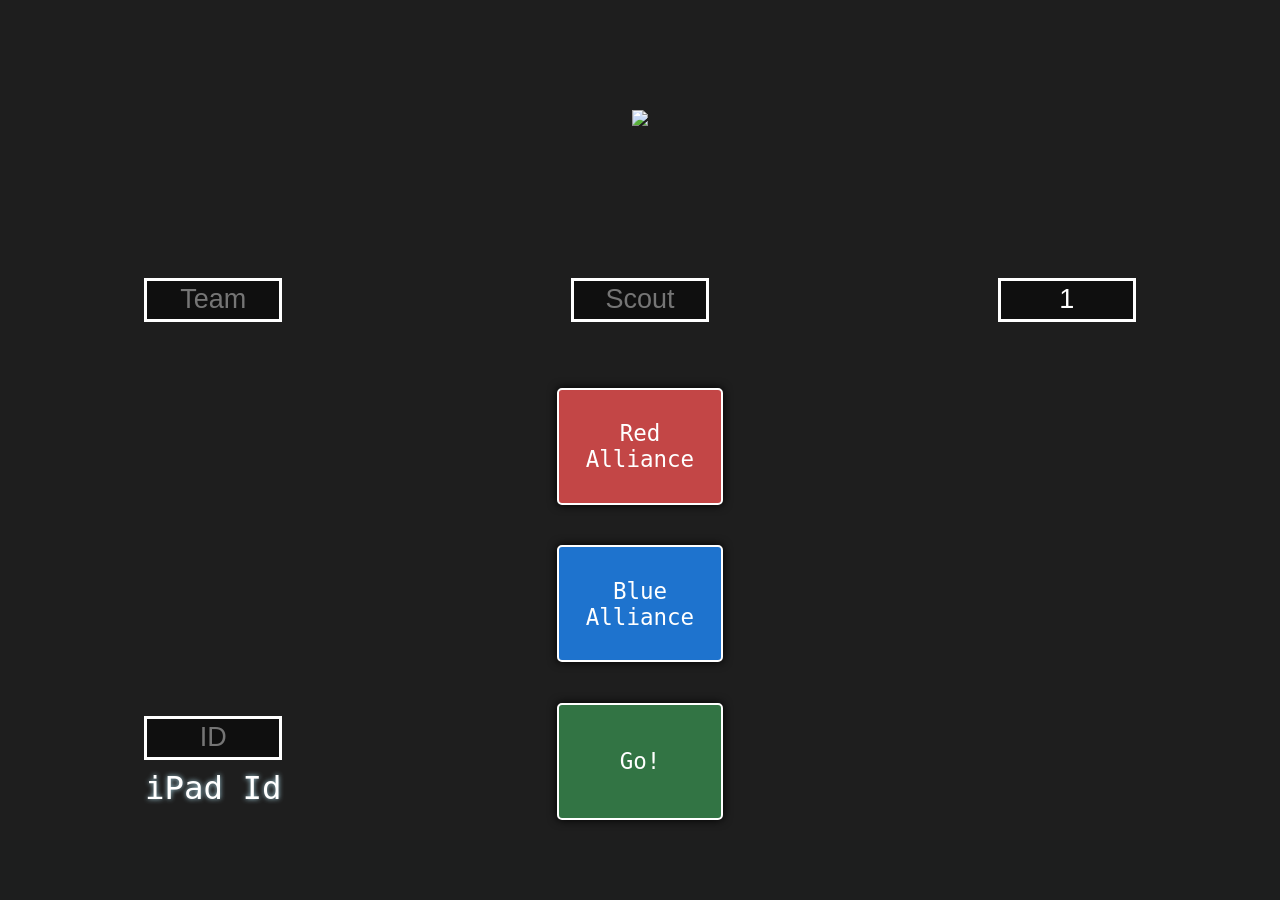
==== index.html @ 2773e943 "Put 2025 code on and finished auton page" ====
<!DOCTYPE html>
<html>

<head>
    <meta charset="utf-8">
    <title>index</title>
    <script src="app.js"></script>
    <link rel="stylesheet" type="text/css" href="styleSheet.css">
    <link rel="stylesheet" type="text/css" href="index.css">

    <script>
        let inRegenDisplay = false;
        let zoom = false;

        function regenMatch(matchNumber) {
            if (!inRegenDisplay) {
                let row2 = document.getElementById('row2');
                let row3 = document.getElementById('row3');
                let row4 = document.getElementById('row4');
                let table = document.getElementById('indexTable');
                let team = document.getElementById('teamNum');
                let match = document.getElementById('matchNum');
                let scout = document.getElementById('scout');
                let red = document.getElementById('Red Alliance');
                let blue = document.getElementById('Blue Alliance');
                scout.style.boxShadow = '0px 0px 100vh 20vw white';
                scout.style.backgroundColor = 'white';
                scout.setAttribute("placeholder", "");
                team.style.transform = 'translate(33.3vw, 0)';
                team.style.opacity = '0';
                match.style.transform = 'translate(-33.3vw, 0)';
                match.style.opacity = '0';
                match.style.transform = 'translate(-33.3vw, 0)';
                red.style.transform = 'translate(0, -16.25vh)';
                red.style.opacity = '0';
                blue.style.transform = 'translate(0, -35vh)';
                blue.style.opacity = '0';

                setTimeout(() => {
                    scout.style.boxShadow = '0px 0px 100vh 20vw black';
                    scout.style.backgroundColor = 'black';
                    scout.style.color = 'black';
                    scout.style.borderColor = 'black';
                    scout.style.opacity = '0';
                    document.getElementById('goButton').style.backgroundColor = "red";
                    document.getElementById('goButton').style.color = "red";
                }, 750);

                setTimeout(() => {
                    row2.innerHTML = '<tr><td rowspan=\'3\' colspan=\'3\'  class=\'qrIndexHolder\'><div class=\'qrArea\' id=\'qrArea\' style=\'opacity: 0; transform: scale(0.9)\' onclick=\'qrBig()\'></div></td></tr>';
                    row3.innerHTML = '';
                    row4.innerHTML = '';
                    document.getElementById('goButton').innerHTML = "Close";
                    document.getElementById('goButton').style.color = "white";
                    document.getElementById('goButton').style.color = "white";
                    document.getElementById('goButton').setAttribute("onclick", "closeQr();");
                    initQRCode();
                    regenOldQRIndex(matchNumber);
                    inRegenDisplay = true;
                }, 1750);
            } else {
                regenOldQRIndex(matchNumber);
            }
        }

        function regenOldQRIndex(match) {
            var oldCompList = localStorage.getItem("comp" + match);
            var oldED = localStorage.getItem("ED" + match);
            OldCompressedList = JSON.parse(oldCompList);
            OldExtraDataList = JSON.parse(oldED);
            console.log('local storage: ', localStorage);
            console.log('oldCompList: ', oldCompList);
            let height = document.body.clientHeight;
            let width = document.body.clientWidth;
            let qrSize = 300;

            if (height <= width) {
                qrSize = height / 2;
            }

            if (width < height) {
                qrSize = width / 2;
            }

            if (OldExtraDataList == null) {
                alert("No match with this number!");
                return;
            }

            qrcode.clear();

            var sums = Array(16).fill(0);

            for (const item of OldCompressedList) {
                sums[item - 1]++;
            }

            qrcode.makeCode(OldExtraDataList[0] + "\t" + OldExtraDataList[1] + "\t" + OldExtraDataList[2] + "\t" + OldExtraDataList[3] + "\t" + OldExtraDataList[4] + "\t" + sums.join(",") + "\r");
            document.getElementById('qrArea').style.width = qrSize + "px";
        }

        function initQRCode() {
            let height = document.body.clientHeight;
            let width = document.body.clientWidth;
            let qrSize = 300;

            if (height <= width) {
                qrSize = height / 2;
            }

            if (width < height) {
                qrSize = width / 2;
            }

            qrcode = new QRCode(document.getElementById("qrArea"), {
                text: "",

                width: qrSize,

                height: qrSize,

                colorDark: "black",

                colorLight: "white",

                correctLevel: QRCode.CorrectLevel.M,
            });

            document.getElementById('qrArea').style.opacity = "1";
            document.getElementById('qrArea').style.transform = "scale(1)";
        }

        function closeQr() {
            let QR = document.getElementById('qrArea');
            QR.style.opacity = "0";
            QR.style.transform = "scale(1.1)";
            document.getElementById('goButton').style.boxShadow = `0px 0px 1000vh 100vw black`;
            document.getElementById('goButton').style.color = `black`;
            document.getElementById('goButton').style.backgroundColor = `black`;
            document.getElementById('goButton').style.border = `2px solid black`;
            setTimeout(() => {
                window.location.href = './index.html';
            }, 1100);
        }

        function qrBig() {
            zoom = !zoom;
            if (zoom) {
                document.getElementById('qrArea').style.transform = "scale(1.75) translate(0vh, -2vh)";
                document.getElementById('topCentre').style.transition = "";
                document.getElementById('topCentre').style.transform = "translate(0vh, -25vh)";
                document.getElementById('bottomLeft').style.transform = "translate(-20vh, 20vh)";
                document.getElementById('bottomCentre').style.transform = "translate(0vh, 20vh)";
                document.getElementById('bottomRight').style.transform = "translate(20vh, 20vh)";
                document.getElementById('body').style.backdropFilter = "brightness(50%)";
            }
            if (!zoom) {
                document.getElementById('qrArea').style.transform = "scale(1)";
                document.getElementById('topCentre').style.transform = "";
                document.getElementById('bottomLeft').style.transform = "";
                document.getElementById('bottomCentre').style.transform = "";
                document.getElementById('bottomRight').style.transform = "";
                document.getElementById('body').style.backdropFilter = "";
            }
        }
    </script>

</head>

<body onload="pullIPadID();setTeampull(matchNum.value);loadTransition(5, 0);alliancePick('No Alliance')" id="body"
    style="overflow: scroll;">
    <table class="table" id="indexTable">

        <tr id="row1">
            <th class="headerIndex" colspan="3" id="topCentre">
                <img src="./reefscapeheader.png" class="headerImg">
            </th>
        </tr>

        <tr class="inputRow" id="row2">
            <td class="oneThird">
                <input class="inputBox" type="number" name="matchBox" placeholder="Team" id="teamNum" maxlength="4"
                    oninput="this.value=this.value.replace(/[^0-9]/g,'')" />
            </td>
            <td class="oneThird">
                <input class="inputBox" type="text" name="matchBox" placeholder="Scout" maxlength="3" id="scout"
                    oninput="this.value = this.value.replace(/[^a-zA-Z]/g, '').toUpperCase();" />
            </td>
            <td class="oneThird">
                <input class="inputBox" type="number" name="matchBox" placeholder="Match" id="matchNum"
                    oninput="if(this.value.length > 3) { this.value = this.value.slice(0,3); }"
                    onchange="setTeam(this.value, iPadIDarea.value)" />
            </td>
        </tr>

        <tr class="buttonRow" id="row3">
            <td rowspan="2"></td>
            <td>
                <button class="redButton" id="Red Alliance" onclick="alliancePick(this.id)">Red
                    Alliance</button>
            </td>
            <td rowspan="2"></td>
        </tr>

        <tr class="buttonRow" id="row4">
            <td>
                <button class="blueButton" id="Blue Alliance" onclick="alliancePick(this.id)">Blue
                    Alliance</button>
            </td>
        </tr>

        <tr class="buttonRow" id="row5" style="position: relative;">
            <td class='indexBottom' id="bottomLeft" style="z-index: -1">
                <input id="iPadIDarea" type="number" class="inputBox" placeholder="ID"
                    onchange="setTeam(matchNum.value, this.value)" maxlength="1"
                    style="position: relative; z-index: 1;" />
                <div class="labelText" id="fadeOnTrans1" style="position: relative; z-index: 1;">iPad Id</div>
            </td>
            <td class='indexBottom' id="bottomCentre" style="z-index: 1">
                <button class="goButton" ondblclick="skipToQr(iPadIDarea.value, matchNum.value, scout.value)"
                    onclick="GO(iPadIDarea.value, matchNum.value, scout.value, this.id);" id="goButton"
                    style="position: relative; z-index: 2;">Go!</button>
            </td>
            <td class='indexBottom' id="bottomRight" style="z-index: -1">
                <!--                 <input id="regenMatch" type="text" class="inputBox" onchange="regenMatch(this.value)" maxlength="3"
                    style="position: relative; z-index: 0;" />
                <div class="labelText" id="fadeOnTrans2" style="position: relative; z-index: 1;">Regenerate Qr</div> -->
            </td>
        </tr>

    </table>
</body>

</html>
---- styleSheet.css ----
/* Global Styles */
table {
    height: 100vh;
    width: 100vw;
    margin: 0;
    padding: 0;
    border-spacing: 0;
    text-align: center;
    font-family: Monospace; 
  }
  body {
    margin: 0;
    background-color: #1d1e1e;
    overflow: hidden;
    background-position: center;
    background-repeat: no-repeat;
    background-size: cover; 
  }
  button {
    height: 11vh;
    width: 13vw;
    border: 3px solid black;
    border-radius: 5px;
    color: black;
    font-size: 100%;
    font-family: inherit;
    box-shadow: 0px 0px 10px black;
    font-size: 2.5vh;
    text-overflow: clip;
  }
  textarea {
    resize: none;
    background-color: rgba(0, 0, 0, 0.2);
    -webkit-backdrop-filter: blur(5px);
    backdrop-filter: blur(5px);
    border: 3px solid white;
    color: white;
    text-align: left;
    font-size: 1.5vh;
  }
  tr {
  
  }
  /* Size Styleing */
  .top {
    height: 10vh;
  }
  .footer {
    height: 20vh;
  }
  .topSideBox {
    width: 20vw;
  }
  .midButton {
    width:20vw;
  }
  .tallButton {
    height: 45vh;
  }
  .halfHeightButton {
    margin-top: 2vh;
    height: 15vh;
    width: 13vw;  
  }
  .undo, .terminal, .terminalEndgame {
    width: 14vw; 
    display: block; 
    box-sizing: border-box;
    margin: auto;
  }
  .coments {
    height: 12vh;
    width: 30vw;
    font-size:2vh;
    background-color: rgba(0, 0, 0, 0.5);
  }
  .terminalEndgame {
    height: 45vh;
    font-size:2vh;
  }
  .headerImg {
    height: 100%;
    padding: 0px;;
    margin: 0px;
  }
  .headerIndex {
    height: 15vw;
    width: 100vw;
  }
  .headerSpacerIndex {
    width: 30vw;
  }
  .infoBox {
    height: 4vh;
    width: 5vw;
  }
  .inputBox {
    height: 4vh;
    width: 7vw;
  }
  .inputRow {
    height: 15vh;
  }
  .buttonRow {
    height: 17.5vh;
  } 
  .bottomRow {
    padding-right:50vw;
  }
  .qrHolder {
    height: 60vh;
    width: 60vw;
  }
  .oneThrid {
    width: 33.3vw;
  }
  .qrIndexHolder {
    height: auto;
  }
  .indexBottom {
    height: 15vh;
  }
  /* Everything Else */
  .undo {
    height: 4.5vh;
    padding: 0;
    border: 3px solid white;
    border-radius: 0px;
    -webkit-backdrop-filter: blur(15px);
    backdrop-filter: blur(15px);
    background-color: rgba(255, 0, 0, 0.5);
    color: white;
    font-size: 3vh;
  }
  
  .infoBox, .inputBox {
    background-color: rgba(0, 0, 0, 0.5);
    -webkit-backdrop-filter: blur(50px);
    backdrop-filter: blur(50px);
    border: 3px solid white;
    color: white;
    text-align: center;
    font-size: 3vh;
  }
  .infoBox {
    background-color: rgba(0, 0, 0, 0.5);
  }
  .header {
    color: white;
    font-size: 15vh;
    text-shadow: 0px 0px 50px black;
  }
  .allianceOfTheRedColour {
    background-color: rgb(107, 1, 1);
    border: 2px solid white;
    color: white;
  }
  .allianceOfTheBlueColour {
    background-color: rgb(0, 62, 143);
    border: 2px solid white;
    color: white;
  }
  .goButton {
    background-color: rgb(22, 151, 22);
    border: 2px solid white;
    color: white;
  }
  .backForth {
    text-align: center;
    font-size: 5vh;
    height: 11vh;
    width: 13vw;
  }
  .qrHolder {
    margin: 0;
    padding: 0;
  }
  .qrArea {
    height: auto;
    width: 0px;
    margin: auto;
    padding: 25px;
    border-radius: 10px;
    background-color: rgb(255, 255, 255);
    -webkit-backdrop-filter: blur(10px);
    backdrop-filter: blur(10px);
  }
  .confirm {
    height: 3em;
    width: 5em;
    border: 3px solid black;
    color: white;
    display: block;
    margin: auto;
    margin-top: 1em;
    text-overflow: clip;
  }
  .yes {  
    background-color: ForestGreen;
  }
  .no {
    background-color: DarkRed;
  }
  p {
    margin: 14px auto;
  }
  .confirmDIV {
    height: 5em;
    width: 5em;
    padding: 0.5em;
    color: white;
    margin: auto;
    background: rgba(46, 46, 46, 0.2);
    -webkit-backdrop-filter: blur(10vh);
    backdrop-filter: blur(5vh);
    box-shadow: 0px 0px 10vh black;
    font-size: 4em;
    border-radius: 1em;
    text-shadow: 0px 0px 2vh white;
    transform: scale(0.9);
    opacity: 0;
  }
  .labelText { 
    padding-top: 1vh;
     color: white;
     font-size: 1.2em;
     text-shadow: 0px 0px 5px lightblue;
  }
  .indexTable {
    -webkit-backdrop-filter: hue-rotate(105deg);
    backdrop-filter: hue-rotate(105deg);
  }
  .autonTable {
    background: #0f3f4d;
  }
  .teleopTable {
    background: #2e0f4d;
  }
  .endGameTable {
    background: #4d0f45;
  }
  
  /* Colours */ 
  
  .speakerColor {
    background-color: #9AEBA3;
  }
  .speakerMissColor {
    background-color: #578a5d;
  }
  .ampColor {
    background-color: #DAFDBA;
  }
  .ampMissColor {
    background-color: #8ea876;
  }
  .invisibleButton {
    background-color: transparent;
    border: none;
    box-shadow: none;
  }
  .foulColor {
    background-color: #005d8b;
  }
  .disabledColor {
    background-color: #3ab0e2;
  }
  .nextColor {
    background-color: #45C4B0;
  }
  .climbFailColor {
    background-color: #34A853
  }
  .trapColor {
    background-color: #FBBC05;
  }
  .climbGoodColor {
    background-color: #4285F4;
  }
  .MicrophoneColor  {
    background-color: #EA4335;
  }
  .reset {
    background-color: red;
  }
  .endGameColor1 {
    background-color: #4A154B;
    color: white;
  }
  .endGameColor2 {
    background-color: #F4EDE4;
  }
  .endGameColor3 {
    background-color: #36C5F0;
  }
  .endGameColor4 {
    background-color: #e55683;
  }
  .endGameColor5 {
    background-color: #ECB22E;
  }
  .endGameColor6 {
    background-color: #2EB67D;
  }
    /* alternate colours 
  #speaker {
    background-color: #8CBEB2;
  }
  #speakerMiss {
    background-color: #7cc484;
  }
  #amp {
    background-color: #F06060;
  }
  #ampMiss {
    background-color: #8ea876;
  }
  #foul {
    background-color: #F2EBBF;
  }
  #disabled {
    background-color: #815061;
  }
  #next {
    background-color: #815061;
  } */
  
  
  /* transitions */
  
  
  #next, #regen, #reset {
    transition: opacity .5s ease-in-out;
  }
  #tableQR {
    transition: transform 0.5s cubic-bezier(.5,0,.39,1.3);
  }
  
  input::-webkit-outer-spin-button,
  input::-webkit-inner-spin-button {
    -webkit-appearance: none;
    margin: 0;
  }
  #flip {
    transition: transform 1s ease-in-out;
  }
  @keyframes orangeBlack {
    0% {
      color: white;
    }
    33% {
      color: black;
    }
    66% {
      color: orange;
    }
  
    100% {
      color: white;
    }
  }
  body::-webkit-scrollbar {
    display: none; /* for Chrome, Safari, and Opera */
  }
table {
    height: 100%;
    width: 100%;
    text-align: center;
    font-size: 3vh;
  }
  .infoBox {
    background-color: rgba(0, 0, 0, 0.5);
  }
  .header {
    color: white;
    text-shadow: 0px 0px 50px black;
    text-align: center;
    font-size: 5vh;
    padding: 10px;
  }
  .allianceOfTheRedColour {
    background-color: rgb(107, 1, 1);
    border: 2px solid white;
    color: white;
  }
  .allianceOfTheBlueColour {
    background-color: rgb(0, 62, 143);
    border: 2px solid white;
    color: white;
  }
  .goButton {
    background-color: rgb(22, 151, 22);
    border: 2px solid white;
    color: white;
  }
  .qrHolder {
    margin: 0;
    padding: 0;
  }
  .qrArea {
    height: auto;
    width: 0px;
    margin: auto;
    padding: 25px;
    border-radius: 10px;
    background-color: rgb(255, 255, 255);
    -webkit-backdrop-filter: blur(10px);
    backdrop-filter: blur(10px);
  }
  .confirm {
    height: 3em;
    width: 5em;
    border: 3px solid black;
    color: white;
    display: block;
    margin: auto;
    margin-top: 1em;
    text-overflow: clip;
  }
  .yes {  
    background-color: ForestGreen;
  }
  .no {
    background-color: DarkRed;
  }
  p {
    margin: 14px auto;
  }
  .confirmDIV {
    height: 5em;
    width: 5em;
    padding: 0.5em;
    color: white;
    margin: auto;
    background: rgba(46, 46, 46, 0.2);
    -webkit-backdrop-filter: blur(10vh);
    backdrop-filter: blur(5vh);
    box-shadow: 0px 0px 10vh black;
    font-size: 4em;
    border-radius: 1em;
    text-shadow: 0px 0px 2vh white;
    transform: scale(0.9);
    opacity: 0;
  }
  .labelText { 
    padding-top: 1vh;
     color: white;
     font-size: 1.2em;
     text-shadow: 0px 0px 5px lightblue;
  }
  .indexTable {
    -webkit-backdrop-filter: hue-rotate(105deg);
    backdrop-filter: hue-rotate(105deg);
  }
  .autonTable {
    background: #0f3f4d;
  }
  .teleopTable {
    background: #2e0f4d;
  }
  .endGameTable {
    background: #4d0f45;
  }
  
  /* Colours */ 
  
  .speakerColor {
    background-color: #9AEBA3;
  }
  .speakerMissColor {
    background-color: #578a5d;
  }
  .ampColor {
    background-color: #DAFDBA;
  }
  .ampMissColor {
    background-color: #8ea876;
  }
  .invisibleButton {
    background-color: transparent;
    border: none;
    box-shadow: none;
  }
  .foulColor {
    background-color: #005d8b;
  }
  .disabledColor {
    background-color: #3ab0e2;
  }
  .climbFailColor {
    background-color: #34A853
  }
  .trapColor {
    background-color: #FBBC05;
  }
  .climbGoodColor {
    background-color: #4285F4;
  }
  .MicrophoneColor  {
    background-color: #EA4335;
  }
  .reset {
    background-color: red;
  }



    /* alternate colours 
  #speaker {
    background-color: #8CBEB2;
  }
  #speakerMiss {
    background-color: #7cc484;
  }
  #amp {
    background-color: #F06060;
  }
  #ampMiss {
    background-color: #8ea876;
  }
  #foul {
    background-color: #F2EBBF;
  }
  #disabled {
    background-color: #815061;
  }
  #next {
    background-color: #815061;
  } */
  
  
  /* transitions */
  
  
  #next, #regen, #reset {
    transition: opacity .5s ease-in-out;
  }
  #tableQR {
    transition: transform 0.5s cubic-bezier(.5,0,.39,1.3);
  }
  input::-webkit-outer-spin-button,
  input::-webkit-inner-spin-button {
    -webkit-appearance: none;
    margin: 0;
  }
  #flip {
    transition: transform 1s ease-in-out;
  }
  @keyframes orangeBlack {
    0% {
      color: white;
    }
    33% {
      color: black;
    }
    66% {
      color: orange;
    }
  
    100% {
      color: white;
    }
  }
  body::-webkit-scrollbar {
    display: none; /* for Chrome, Safari, and Opera */
  }
button {
    height: 13vh;
    width: 13vw;
    margin: 1.2vh;
    border: 3px solid black;
    border-radius: 5px;
    color: black;
    font-size: 100%;
    font-family: inherit;
    box-shadow: 0px 0px 10px black;

    font-size: 2.5vh;
    text-overflow: clip;
  }
  textarea {
    font-size: 3.5vh;
    transition: box-shadow 1s ease-in-out, transform 1s ease-in-out;
    text-overflow: clip;
}

textarea {
    resize: none;
    background-color: rgba(0, 0, 0, 0.2);
    -webkit-backdrop-filter: blur(5px);
    backdrop-filter: blur(5px);
    border: 3px solid white;
    color: white;
    text-align: left;
    font-size: 1.5vh;
}

.terminal {
    width: 20vw;
    height: 60vh;
    resize: none;
    background-color: rgba(0, 0, 0, 0.2);
    -webkit-backdrop-filter: blur(5px);
    backdrop-filter: blur(5px);
    border: 3px solid white;
    text-align: left;
    color: white;
    font-size: 1.5vh;
    scrollbar-width: thin;
    scrollbar-color: white rgba(0, 0, 0, 0.2);
    font-size:2vh;
    line-height: 1.51vw;
}

.invisibleButton {
    opacity: 0;
}

#undo{
    height: 10vh;
    background: #cc0000;
}
  
  .infoBox, .inputBox {
    background-color: rgba(0, 0, 0, 0.5);
    -webkit-backdrop-filter: blur(50px);
    backdrop-filter: blur(50px);
    border: 3px solid white;
    color: white;
    text-align: center;
    font-size: 3vh;
  }
  .infoBox {
    background-color: rgba(0, 0, 0, 0.5);
  }
  .header {
    color: white;
    text-shadow: 0px 0px 50px black;
    text-align: center;
    font-size: 5vh;
    padding: 10px;
  }
  .allianceOfTheRedColour {
    background-color: rgb(107, 1, 1);
    border: 2px solid white;
    color: white;
  }
  .allianceOfTheBlueColour {
    background-color: rgb(0, 62, 143);
    border: 2px solid white;
    color: white;
  }
  .goButton {
    background-color: rgb(22, 151, 22);
    border: 2px solid white;
    color: white;
  }
  .qrHolder {
    margin: 0;
    padding: 0;
  }
  .qrArea {
    height: auto;
    width: 0px;
    margin: auto;
    padding: 25px;
    border-radius: 10px;
    background-color: rgb(255, 255, 255);
    -webkit-backdrop-filter: blur(10px);
    backdrop-filter: blur(10px);
  }
  .confirm {
    height: 3em;
    width: 5em;
    border: 3px solid black;
    color: white;
    display: block;
    margin: auto;
    margin-top: 1em;
    text-overflow: clip;
  }
  .yes {  
    background-color: ForestGreen;
  }
  .no {
    background-color: DarkRed;
  }
  p {
    margin: 14px auto;
  }
  .confirmDIV {
    height: 5em;
    width: 5em;
    padding: 0.5em;
    color: white;
    margin: auto;
    background: rgba(46, 46, 46, 0.2);
    -webkit-backdrop-filter: blur(10vh);
    backdrop-filter: blur(5vh);
    box-shadow: 0px 0px 10vh black;
    font-size: 4em;
    border-radius: 1em;
    text-shadow: 0px 0px 2vh white;
    transform: scale(0.9);
    opacity: 0;
  }
  .labelText { 
    padding-top: 1vh;
     color: white;
     font-size: 1.2em;
     text-shadow: 0px 0px 5px lightblue;
  }
  .indexTable {
    -webkit-backdrop-filter: hue-rotate(105deg);
    backdrop-filter: hue-rotate(105deg);
  }
  .endGameTable {
    background: #4d0f45;
  }
  
  /* Colours */ 
  
  .speakerColor {
    background-color: #9AEBA3;
  }
  .speakerMissColor {
    background-color: #578a5d;
  }
  .ampColor {
    background-color: #DAFDBA;
  }
  .ampMissColor {
    background-color: #8ea876;
  }
  .invisibleButton {
    background-color: transparent;
    border: none;
    box-shadow: none;
  }
  .foulColor {
    background-color: #005d8b;
  }
  .disabledColor {
    background-color: #3ab0e2;
  }
  .climbFailColor {
    background-color: #34A853
  }
  .trapColor {
    background-color: #FBBC05;
  }
  .climbGoodColor {
    background-color: #4285F4;
  }
  .MicrophoneColor  {
    background-color: #EA4335;
  }
  .reset {
    background-color: red;
  }
  .score {
    width: 14vw;
    display: block;
    box-sizing: border-box;
    margin: auto;
    text-align: center;
    align-items: center;
}
---- index.css ----
body {
    margin: 0;
    background-position: center;
    background-image: url(qr.png);
    background-size: cover;
    background-repeat: no-repeat;
    transition: opacity 3s ease-in-out, backdrop-filter 1s ease-in-out;
}


/* header!! */
.indexTable {
   
}

.headerImg {
    height: 100%;
    padding: 0px;
    margin: 0px;
}

.headerIndex {
    height: 18vw;
    width: 100vw;
}

/* rows */

.oneThird {
    width: 33.3vw;
}

.inputRow {
    height: 15vh;
}

.inputBox {
    height: 4vh;
    width: 10vw;
}

.buttonRow {
    height: 17.5vh;
}

/* buttons */

.redButton {
    background-color: rgb(195, 70, 70);
    border: 2px solid white;
    color: white;
    transition: all 1s ease-in-out;
}

.blueButton {
    background-color: rgb(30, 115, 206);
    border: 2px solid white;
    color: white;
    transition: all 1s ease-in-out;
}

.goButton {
    background-color: rgb(50, 116, 68);
    border: 2px solid white;
    color: white;
    transition: all 1s ease-in-out;
}

.labelText {
    padding-top: 1vh;
    color: white;
    font-size: 1.2em;
    text-shadow: 0px 0px 5px lightblue;
}

.indexBottom {
    height: 15vh;
}
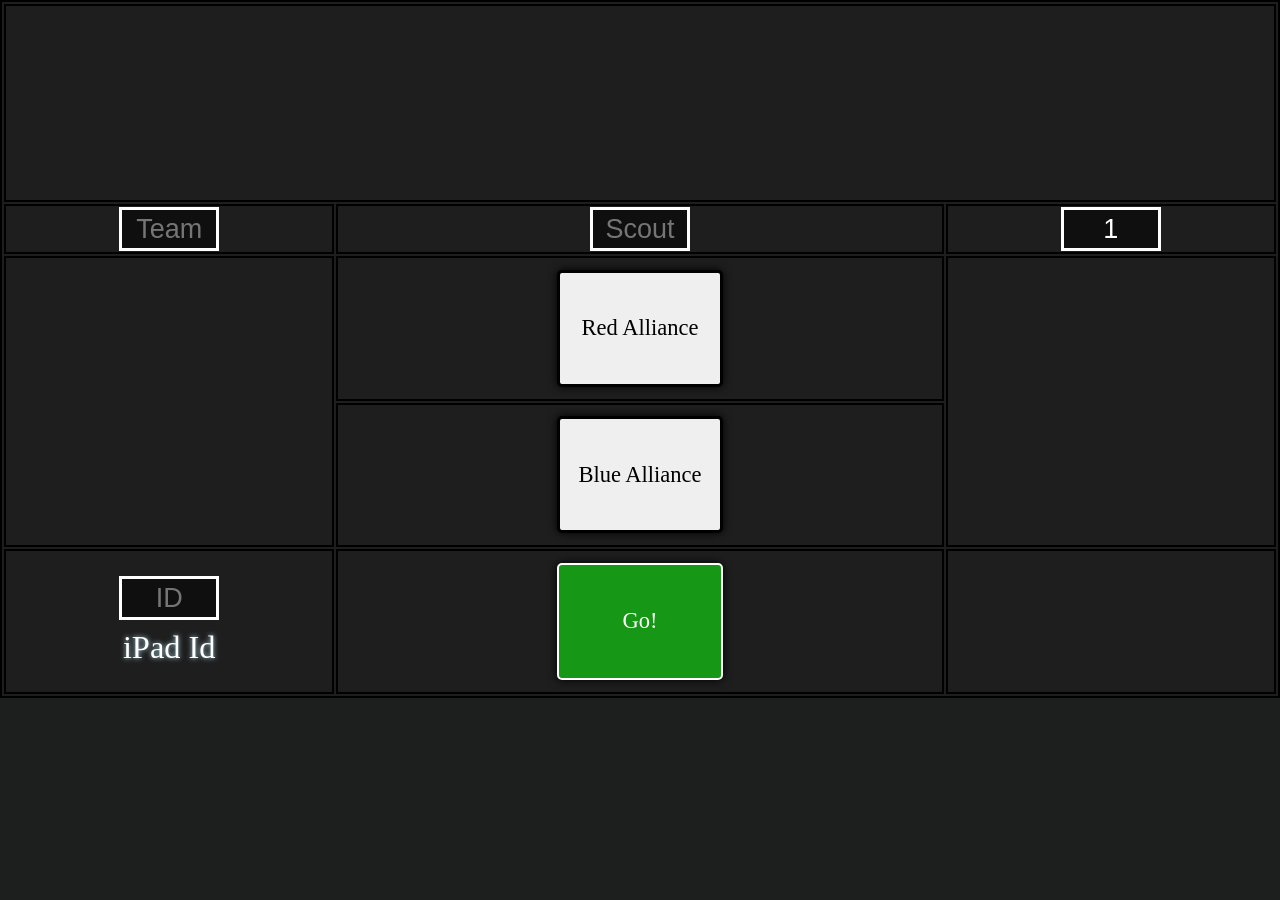
==== commit 26d23f6e: "Index Partly Done" ====
--- a/index.html
+++ b/index.html
@@ -7,164 +7,6 @@
     <script src="app.js"></script>
     <link rel="stylesheet" type="text/css" href="styleSheet.css">
     <link rel="stylesheet" type="text/css" href="index.css">
-
-    <script>
-        let inRegenDisplay = false;
-        let zoom = false;
-
-        function regenMatch(matchNumber) {
-            if (!inRegenDisplay) {
-                let row2 = document.getElementById('row2');
-                let row3 = document.getElementById('row3');
-                let row4 = document.getElementById('row4');
-                let table = document.getElementById('indexTable');
-                let team = document.getElementById('teamNum');
-                let match = document.getElementById('matchNum');
-                let scout = document.getElementById('scout');
-                let red = document.getElementById('Red Alliance');
-                let blue = document.getElementById('Blue Alliance');
-                scout.style.boxShadow = '0px 0px 100vh 20vw white';
-                scout.style.backgroundColor = 'white';
-                scout.setAttribute("placeholder", "");
-                team.style.transform = 'translate(33.3vw, 0)';
-                team.style.opacity = '0';
-                match.style.transform = 'translate(-33.3vw, 0)';
-                match.style.opacity = '0';
-                match.style.transform = 'translate(-33.3vw, 0)';
-                red.style.transform = 'translate(0, -16.25vh)';
-                red.style.opacity = '0';
-                blue.style.transform = 'translate(0, -35vh)';
-                blue.style.opacity = '0';
-
-                setTimeout(() => {
-                    scout.style.boxShadow = '0px 0px 100vh 20vw black';
-                    scout.style.backgroundColor = 'black';
-                    scout.style.color = 'black';
-                    scout.style.borderColor = 'black';
-                    scout.style.opacity = '0';
-                    document.getElementById('goButton').style.backgroundColor = "red";
-                    document.getElementById('goButton').style.color = "red";
-                }, 750);
-
-                setTimeout(() => {
-                    row2.innerHTML = '<tr><td rowspan=\'3\' colspan=\'3\'  class=\'qrIndexHolder\'><div class=\'qrArea\' id=\'qrArea\' style=\'opacity: 0; transform: scale(0.9)\' onclick=\'qrBig()\'></div></td></tr>';
-                    row3.innerHTML = '';
-                    row4.innerHTML = '';
-                    document.getElementById('goButton').innerHTML = "Close";
-                    document.getElementById('goButton').style.color = "white";
-                    document.getElementById('goButton').style.color = "white";
-                    document.getElementById('goButton').setAttribute("onclick", "closeQr();");
-                    initQRCode();
-                    regenOldQRIndex(matchNumber);
-                    inRegenDisplay = true;
-                }, 1750);
-            } else {
-                regenOldQRIndex(matchNumber);
-            }
-        }
-
-        function regenOldQRIndex(match) {
-            var oldCompList = localStorage.getItem("comp" + match);
-            var oldED = localStorage.getItem("ED" + match);
-            OldCompressedList = JSON.parse(oldCompList);
-            OldExtraDataList = JSON.parse(oldED);
-            console.log('local storage: ', localStorage);
-            console.log('oldCompList: ', oldCompList);
-            let height = document.body.clientHeight;
-            let width = document.body.clientWidth;
-            let qrSize = 300;
-
-            if (height <= width) {
-                qrSize = height / 2;
-            }
-
-            if (width < height) {
-                qrSize = width / 2;
-            }
-
-            if (OldExtraDataList == null) {
-                alert("No match with this number!");
-                return;
-            }
-
-            qrcode.clear();
-
-            var sums = Array(16).fill(0);
-
-            for (const item of OldCompressedList) {
-                sums[item - 1]++;
-            }
-
-            qrcode.makeCode(OldExtraDataList[0] + "\t" + OldExtraDataList[1] + "\t" + OldExtraDataList[2] + "\t" + OldExtraDataList[3] + "\t" + OldExtraDataList[4] + "\t" + sums.join(",") + "\r");
-            document.getElementById('qrArea').style.width = qrSize + "px";
-        }
-
-        function initQRCode() {
-            let height = document.body.clientHeight;
-            let width = document.body.clientWidth;
-            let qrSize = 300;
-
-            if (height <= width) {
-                qrSize = height / 2;
-            }
-
-            if (width < height) {
-                qrSize = width / 2;
-            }
-
-            qrcode = new QRCode(document.getElementById("qrArea"), {
-                text: "",
-
-                width: qrSize,
-
-                height: qrSize,
-
-                colorDark: "black",
-
-                colorLight: "white",
-
-                correctLevel: QRCode.CorrectLevel.M,
-            });
-
-            document.getElementById('qrArea').style.opacity = "1";
-            document.getElementById('qrArea').style.transform = "scale(1)";
-        }
-
-        function closeQr() {
-            let QR = document.getElementById('qrArea');
-            QR.style.opacity = "0";
-            QR.style.transform = "scale(1.1)";
-            document.getElementById('goButton').style.boxShadow = `0px 0px 1000vh 100vw black`;
-            document.getElementById('goButton').style.color = `black`;
-            document.getElementById('goButton').style.backgroundColor = `black`;
-            document.getElementById('goButton').style.border = `2px solid black`;
-            setTimeout(() => {
-                window.location.href = './index.html';
-            }, 1100);
-        }
-
-        function qrBig() {
-            zoom = !zoom;
-            if (zoom) {
-                document.getElementById('qrArea').style.transform = "scale(1.75) translate(0vh, -2vh)";
-                document.getElementById('topCentre').style.transition = "";
-                document.getElementById('topCentre').style.transform = "translate(0vh, -25vh)";
-                document.getElementById('bottomLeft').style.transform = "translate(-20vh, 20vh)";
-                document.getElementById('bottomCentre').style.transform = "translate(0vh, 20vh)";
-                document.getElementById('bottomRight').style.transform = "translate(20vh, 20vh)";
-                document.getElementById('body').style.backdropFilter = "brightness(50%)";
-            }
-            if (!zoom) {
-                document.getElementById('qrArea').style.transform = "scale(1)";
-                document.getElementById('topCentre').style.transform = "";
-                document.getElementById('bottomLeft').style.transform = "";
-                document.getElementById('bottomCentre').style.transform = "";
-                document.getElementById('bottomRight').style.transform = "";
-                document.getElementById('body').style.backdropFilter = "";
-            }
-        }
-    </script>
-
 </head>
 
 <body onload="pullIPadID();setTeampull(matchNum.value);loadTransition(5, 0);alliancePick('No Alliance')" id="body"
@@ -172,28 +14,25 @@
     <table class="table" id="indexTable">
 
         <tr id="row1">
-            <th class="headerIndex" colspan="3" id="topCentre">
-                <img src="./reefscapeheader.png" class="headerImg">
-            </th>
+            <th class="headerIndex" colspan="3"></th>
         </tr>
-
-        <tr class="inputRow" id="row2">
-            <td class="oneThird">
+        <tr id="row2">
+            <td>
                 <input class="inputBox" type="number" name="matchBox" placeholder="Team" id="teamNum" maxlength="4"
                     oninput="this.value=this.value.replace(/[^0-9]/g,'')" />
             </td>
-            <td class="oneThird">
+            <td>
                 <input class="inputBox" type="text" name="matchBox" placeholder="Scout" maxlength="3" id="scout"
                     oninput="this.value = this.value.replace(/[^a-zA-Z]/g, '').toUpperCase();" />
             </td>
-            <td class="oneThird">
+            <td>
                 <input class="inputBox" type="number" name="matchBox" placeholder="Match" id="matchNum"
                     oninput="if(this.value.length > 3) { this.value = this.value.slice(0,3); }"
                     onchange="setTeam(this.value, iPadIDarea.value)" />
             </td>
         </tr>
 
-        <tr class="buttonRow" id="row3">
+        <tr id="row3">
             <td rowspan="2"></td>
             <td>
                 <button class="redButton" id="Red Alliance" onclick="alliancePick(this.id)">Red
@@ -202,30 +41,26 @@
             <td rowspan="2"></td>
         </tr>
 
-        <tr class="buttonRow" id="row4">
+        <tr id="row4">
             <td>
                 <button class="blueButton" id="Blue Alliance" onclick="alliancePick(this.id)">Blue
                     Alliance</button>
             </td>
         </tr>
 
-        <tr class="buttonRow" id="row5" style="position: relative;">
-            <td class='indexBottom' id="bottomLeft" style="z-index: -1">
+        <tr id="row5" style="position: relative;">
+            <td style="z-index: -1">
                 <input id="iPadIDarea" type="number" class="inputBox" placeholder="ID"
                     onchange="setTeam(matchNum.value, this.value)" maxlength="1"
                     style="position: relative; z-index: 1;" />
                 <div class="labelText" id="fadeOnTrans1" style="position: relative; z-index: 1;">iPad Id</div>
             </td>
-            <td class='indexBottom' id="bottomCentre" style="z-index: 1">
+            <td style="z-index: 1">
                 <button class="goButton" ondblclick="skipToQr(iPadIDarea.value, matchNum.value, scout.value)"
                     onclick="GO(iPadIDarea.value, matchNum.value, scout.value, this.id);" id="goButton"
                     style="position: relative; z-index: 2;">Go!</button>
             </td>
-            <td class='indexBottom' id="bottomRight" style="z-index: -1">
-                <!--                 <input id="regenMatch" type="text" class="inputBox" onchange="regenMatch(this.value)" maxlength="3"
-                    style="position: relative; z-index: 0;" />
-                <div class="labelText" id="fadeOnTrans2" style="position: relative; z-index: 1;">Regenerate Qr</div> -->
-            </td>
+            <td style="z-index: -1"></td>
         </tr>
 
     </table>
--- a/styleSheet.css
+++ b/styleSheet.css
@@ -1,4 +1,4 @@
-/* Global Styles */
+Global Styles
 table {
     height: 100vh;
     width: 100vw;
@@ -6,7 +6,8 @@
     padding: 0;
     border-spacing: 0;
     text-align: center;
-    font-family: Monospace; 
+    font-family: Monospace;
+    border: white 2px solid;
   }
   body {
     margin: 0;
@@ -38,8 +39,8 @@
     text-align: left;
     font-size: 1.5vh;
   }
-  tr {
-  
+  table, tr, th, td {
+    border: 2px solid black;
   }
   /* Size Styleing */
   .top {
@@ -765,4 +766,4 @@
     margin: auto;
     text-align: center;
     align-items: center;
-}
+}
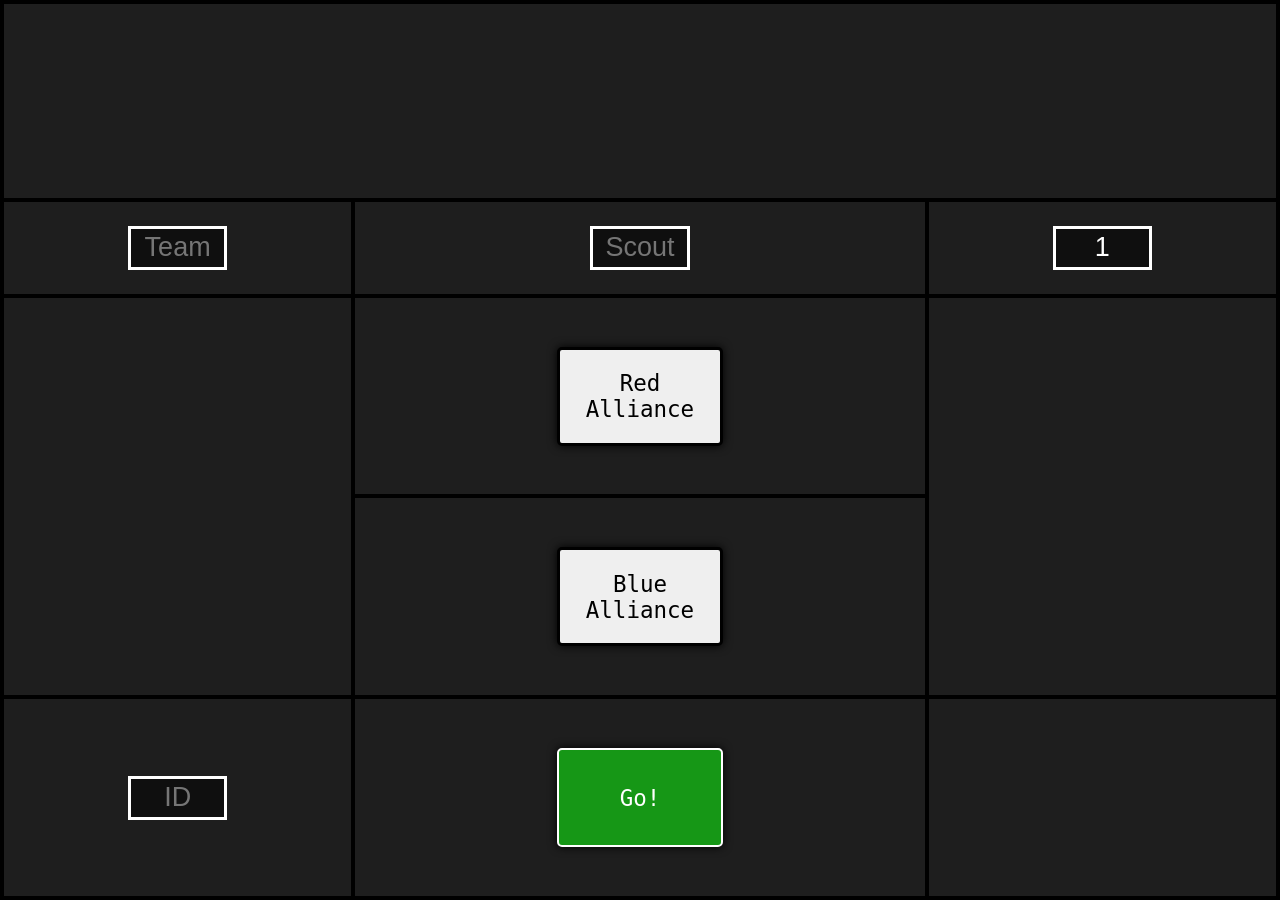
==== commit c32492ae: "Deleted more for the sytlesheet and removed words from index" ====
--- a/index.html
+++ b/index.html
@@ -53,7 +53,6 @@
                 <input id="iPadIDarea" type="number" class="inputBox" placeholder="ID"
                     onchange="setTeam(matchNum.value, this.value)" maxlength="1"
                     style="position: relative; z-index: 1;" />
-                <div class="labelText" id="fadeOnTrans1" style="position: relative; z-index: 1;">iPad Id</div>
             </td>
             <td style="z-index: 1">
                 <button class="goButton" ondblclick="skipToQr(iPadIDarea.value, matchNum.value, scout.value)"
--- a/styleSheet.css
+++ b/styleSheet.css
@@ -1,4 +1,3 @@
-Global Styles
 table {
     height: 100vh;
     width: 100vw;
@@ -9,6 +8,7 @@
     font-family: Monospace;
     border: white 2px solid;
   }
+
   body {
     margin: 0;
     background-color: #1d1e1e;
@@ -17,6 +17,7 @@
     background-repeat: no-repeat;
     background-size: cover; 
   }
+
   button {
     height: 11vh;
     width: 13vw;
@@ -123,7 +124,7 @@
   }
   /* Everything Else */
   .undo {
-    height: 4.5vh;
+    height: 10vh;
     padding: 0;
     border: 3px solid white;
     border-radius: 0px;
@@ -132,6 +133,7 @@
     background-color: rgba(255, 0, 0, 0.5);
     color: white;
     font-size: 3vh;
+    background: #cc0000;
   }
   
   .infoBox, .inputBox {
@@ -186,415 +188,15 @@
     -webkit-backdrop-filter: blur(10px);
     backdrop-filter: blur(10px);
   }
-  .confirm {
-    height: 3em;
-    width: 5em;
-    border: 3px solid black;
-    color: white;
-    display: block;
-    margin: auto;
-    margin-top: 1em;
-    text-overflow: clip;
-  }
-  .yes {  
-    background-color: ForestGreen;
-  }
-  .no {
-    background-color: DarkRed;
-  }
-  p {
-    margin: 14px auto;
-  }
-  .confirmDIV {
-    height: 5em;
-    width: 5em;
-    padding: 0.5em;
-    color: white;
-    margin: auto;
-    background: rgba(46, 46, 46, 0.2);
-    -webkit-backdrop-filter: blur(10vh);
-    backdrop-filter: blur(5vh);
-    box-shadow: 0px 0px 10vh black;
-    font-size: 4em;
-    border-radius: 1em;
-    text-shadow: 0px 0px 2vh white;
-    transform: scale(0.9);
-    opacity: 0;
-  }
-  .labelText { 
-    padding-top: 1vh;
-     color: white;
-     font-size: 1.2em;
-     text-shadow: 0px 0px 5px lightblue;
-  }
-  .indexTable {
-    -webkit-backdrop-filter: hue-rotate(105deg);
-    backdrop-filter: hue-rotate(105deg);
-  }
-  .autonTable {
-    background: #0f3f4d;
-  }
-  .teleopTable {
-    background: #2e0f4d;
-  }
-  .endGameTable {
-    background: #4d0f45;
-  }
-  
-  /* Colours */ 
-  
-  .speakerColor {
-    background-color: #9AEBA3;
-  }
-  .speakerMissColor {
-    background-color: #578a5d;
-  }
-  .ampColor {
-    background-color: #DAFDBA;
-  }
-  .ampMissColor {
-    background-color: #8ea876;
-  }
-  .invisibleButton {
-    background-color: transparent;
-    border: none;
-    box-shadow: none;
-  }
-  .foulColor {
-    background-color: #005d8b;
-  }
-  .disabledColor {
-    background-color: #3ab0e2;
-  }
-  .nextColor {
-    background-color: #45C4B0;
-  }
-  .climbFailColor {
-    background-color: #34A853
-  }
-  .trapColor {
-    background-color: #FBBC05;
-  }
-  .climbGoodColor {
-    background-color: #4285F4;
-  }
-  .MicrophoneColor  {
-    background-color: #EA4335;
-  }
-  .reset {
-    background-color: red;
-  }
-  .endGameColor1 {
-    background-color: #4A154B;
-    color: white;
-  }
-  .endGameColor2 {
-    background-color: #F4EDE4;
-  }
-  .endGameColor3 {
-    background-color: #36C5F0;
-  }
-  .endGameColor4 {
-    background-color: #e55683;
-  }
-  .endGameColor5 {
-    background-color: #ECB22E;
-  }
-  .endGameColor6 {
-    background-color: #2EB67D;
-  }
-    /* alternate colours 
-  #speaker {
-    background-color: #8CBEB2;
-  }
-  #speakerMiss {
-    background-color: #7cc484;
-  }
-  #amp {
-    background-color: #F06060;
-  }
-  #ampMiss {
-    background-color: #8ea876;
-  }
-  #foul {
-    background-color: #F2EBBF;
-  }
-  #disabled {
-    background-color: #815061;
-  }
-  #next {
-    background-color: #815061;
-  } */
-  
-  
-  /* transitions */
-  
-  
-  #next, #regen, #reset {
-    transition: opacity .5s ease-in-out;
-  }
-  #tableQR {
-    transition: transform 0.5s cubic-bezier(.5,0,.39,1.3);
-  }
-  
+
   input::-webkit-outer-spin-button,
   input::-webkit-inner-spin-button {
     -webkit-appearance: none;
-    margin: 0;
-  }
-  #flip {
-    transition: transform 1s ease-in-out;
-  }
-  @keyframes orangeBlack {
-    0% {
-      color: white;
-    }
-    33% {
-      color: black;
-    }
-    66% {
-      color: orange;
-    }
-  
-    100% {
-      color: white;
-    }
-  }
+  }
+
   body::-webkit-scrollbar {
     display: none; /* for Chrome, Safari, and Opera */
   }
-table {
-    height: 100%;
-    width: 100%;
-    text-align: center;
-    font-size: 3vh;
-  }
-  .infoBox {
-    background-color: rgba(0, 0, 0, 0.5);
-  }
-  .header {
-    color: white;
-    text-shadow: 0px 0px 50px black;
-    text-align: center;
-    font-size: 5vh;
-    padding: 10px;
-  }
-  .allianceOfTheRedColour {
-    background-color: rgb(107, 1, 1);
-    border: 2px solid white;
-    color: white;
-  }
-  .allianceOfTheBlueColour {
-    background-color: rgb(0, 62, 143);
-    border: 2px solid white;
-    color: white;
-  }
-  .goButton {
-    background-color: rgb(22, 151, 22);
-    border: 2px solid white;
-    color: white;
-  }
-  .qrHolder {
-    margin: 0;
-    padding: 0;
-  }
-  .qrArea {
-    height: auto;
-    width: 0px;
-    margin: auto;
-    padding: 25px;
-    border-radius: 10px;
-    background-color: rgb(255, 255, 255);
-    -webkit-backdrop-filter: blur(10px);
-    backdrop-filter: blur(10px);
-  }
-  .confirm {
-    height: 3em;
-    width: 5em;
-    border: 3px solid black;
-    color: white;
-    display: block;
-    margin: auto;
-    margin-top: 1em;
-    text-overflow: clip;
-  }
-  .yes {  
-    background-color: ForestGreen;
-  }
-  .no {
-    background-color: DarkRed;
-  }
-  p {
-    margin: 14px auto;
-  }
-  .confirmDIV {
-    height: 5em;
-    width: 5em;
-    padding: 0.5em;
-    color: white;
-    margin: auto;
-    background: rgba(46, 46, 46, 0.2);
-    -webkit-backdrop-filter: blur(10vh);
-    backdrop-filter: blur(5vh);
-    box-shadow: 0px 0px 10vh black;
-    font-size: 4em;
-    border-radius: 1em;
-    text-shadow: 0px 0px 2vh white;
-    transform: scale(0.9);
-    opacity: 0;
-  }
-  .labelText { 
-    padding-top: 1vh;
-     color: white;
-     font-size: 1.2em;
-     text-shadow: 0px 0px 5px lightblue;
-  }
-  .indexTable {
-    -webkit-backdrop-filter: hue-rotate(105deg);
-    backdrop-filter: hue-rotate(105deg);
-  }
-  .autonTable {
-    background: #0f3f4d;
-  }
-  .teleopTable {
-    background: #2e0f4d;
-  }
-  .endGameTable {
-    background: #4d0f45;
-  }
-  
-  /* Colours */ 
-  
-  .speakerColor {
-    background-color: #9AEBA3;
-  }
-  .speakerMissColor {
-    background-color: #578a5d;
-  }
-  .ampColor {
-    background-color: #DAFDBA;
-  }
-  .ampMissColor {
-    background-color: #8ea876;
-  }
-  .invisibleButton {
-    background-color: transparent;
-    border: none;
-    box-shadow: none;
-  }
-  .foulColor {
-    background-color: #005d8b;
-  }
-  .disabledColor {
-    background-color: #3ab0e2;
-  }
-  .climbFailColor {
-    background-color: #34A853
-  }
-  .trapColor {
-    background-color: #FBBC05;
-  }
-  .climbGoodColor {
-    background-color: #4285F4;
-  }
-  .MicrophoneColor  {
-    background-color: #EA4335;
-  }
-  .reset {
-    background-color: red;
-  }
-
-
-
-    /* alternate colours 
-  #speaker {
-    background-color: #8CBEB2;
-  }
-  #speakerMiss {
-    background-color: #7cc484;
-  }
-  #amp {
-    background-color: #F06060;
-  }
-  #ampMiss {
-    background-color: #8ea876;
-  }
-  #foul {
-    background-color: #F2EBBF;
-  }
-  #disabled {
-    background-color: #815061;
-  }
-  #next {
-    background-color: #815061;
-  } */
-  
-  
-  /* transitions */
-  
-  
-  #next, #regen, #reset {
-    transition: opacity .5s ease-in-out;
-  }
-  #tableQR {
-    transition: transform 0.5s cubic-bezier(.5,0,.39,1.3);
-  }
-  input::-webkit-outer-spin-button,
-  input::-webkit-inner-spin-button {
-    -webkit-appearance: none;
-    margin: 0;
-  }
-  #flip {
-    transition: transform 1s ease-in-out;
-  }
-  @keyframes orangeBlack {
-    0% {
-      color: white;
-    }
-    33% {
-      color: black;
-    }
-    66% {
-      color: orange;
-    }
-  
-    100% {
-      color: white;
-    }
-  }
-  body::-webkit-scrollbar {
-    display: none; /* for Chrome, Safari, and Opera */
-  }
-button {
-    height: 13vh;
-    width: 13vw;
-    margin: 1.2vh;
-    border: 3px solid black;
-    border-radius: 5px;
-    color: black;
-    font-size: 100%;
-    font-family: inherit;
-    box-shadow: 0px 0px 10px black;
-
-    font-size: 2.5vh;
-    text-overflow: clip;
-  }
-  textarea {
-    font-size: 3.5vh;
-    transition: box-shadow 1s ease-in-out, transform 1s ease-in-out;
-    text-overflow: clip;
-}
-
-textarea {
-    resize: none;
-    background-color: rgba(0, 0, 0, 0.2);
-    -webkit-backdrop-filter: blur(5px);
-    backdrop-filter: blur(5px);
-    border: 3px solid white;
-    color: white;
-    text-align: left;
-    font-size: 1.5vh;
-}
 
 .terminal {
     width: 20vw;
@@ -613,157 +215,12 @@
     line-height: 1.51vw;
 }
 
-.invisibleButton {
-    opacity: 0;
-}
-
-#undo{
-    height: 10vh;
-    background: #cc0000;
-}
-  
-  .infoBox, .inputBox {
-    background-color: rgba(0, 0, 0, 0.5);
-    -webkit-backdrop-filter: blur(50px);
-    backdrop-filter: blur(50px);
-    border: 3px solid white;
-    color: white;
-    text-align: center;
-    font-size: 3vh;
-  }
-  .infoBox {
-    background-color: rgba(0, 0, 0, 0.5);
-  }
-  .header {
-    color: white;
-    text-shadow: 0px 0px 50px black;
-    text-align: center;
-    font-size: 5vh;
-    padding: 10px;
-  }
-  .allianceOfTheRedColour {
-    background-color: rgb(107, 1, 1);
-    border: 2px solid white;
-    color: white;
-  }
-  .allianceOfTheBlueColour {
-    background-color: rgb(0, 62, 143);
-    border: 2px solid white;
-    color: white;
-  }
-  .goButton {
-    background-color: rgb(22, 151, 22);
-    border: 2px solid white;
-    color: white;
-  }
-  .qrHolder {
-    margin: 0;
-    padding: 0;
-  }
-  .qrArea {
-    height: auto;
-    width: 0px;
-    margin: auto;
-    padding: 25px;
-    border-radius: 10px;
-    background-color: rgb(255, 255, 255);
-    -webkit-backdrop-filter: blur(10px);
-    backdrop-filter: blur(10px);
-  }
-  .confirm {
-    height: 3em;
-    width: 5em;
-    border: 3px solid black;
-    color: white;
-    display: block;
-    margin: auto;
-    margin-top: 1em;
-    text-overflow: clip;
-  }
-  .yes {  
-    background-color: ForestGreen;
-  }
-  .no {
-    background-color: DarkRed;
-  }
-  p {
-    margin: 14px auto;
-  }
-  .confirmDIV {
-    height: 5em;
-    width: 5em;
-    padding: 0.5em;
-    color: white;
-    margin: auto;
-    background: rgba(46, 46, 46, 0.2);
-    -webkit-backdrop-filter: blur(10vh);
-    backdrop-filter: blur(5vh);
-    box-shadow: 0px 0px 10vh black;
-    font-size: 4em;
-    border-radius: 1em;
-    text-shadow: 0px 0px 2vh white;
-    transform: scale(0.9);
-    opacity: 0;
-  }
-  .labelText { 
-    padding-top: 1vh;
-     color: white;
-     font-size: 1.2em;
-     text-shadow: 0px 0px 5px lightblue;
-  }
-  .indexTable {
-    -webkit-backdrop-filter: hue-rotate(105deg);
-    backdrop-filter: hue-rotate(105deg);
-  }
-  .endGameTable {
-    background: #4d0f45;
-  }
-  
-  /* Colours */ 
-  
-  .speakerColor {
-    background-color: #9AEBA3;
-  }
-  .speakerMissColor {
-    background-color: #578a5d;
-  }
-  .ampColor {
-    background-color: #DAFDBA;
-  }
-  .ampMissColor {
-    background-color: #8ea876;
-  }
-  .invisibleButton {
-    background-color: transparent;
-    border: none;
-    box-shadow: none;
-  }
-  .foulColor {
-    background-color: #005d8b;
-  }
-  .disabledColor {
-    background-color: #3ab0e2;
-  }
-  .climbFailColor {
-    background-color: #34A853
-  }
-  .trapColor {
-    background-color: #FBBC05;
-  }
-  .climbGoodColor {
-    background-color: #4285F4;
-  }
-  .MicrophoneColor  {
-    background-color: #EA4335;
-  }
-  .reset {
-    background-color: red;
-  }
-  .score {
+.score {
     width: 14vw;
     display: block;
     box-sizing: border-box;
     margin: auto;
     text-align: center;
     align-items: center;
-}+}
+
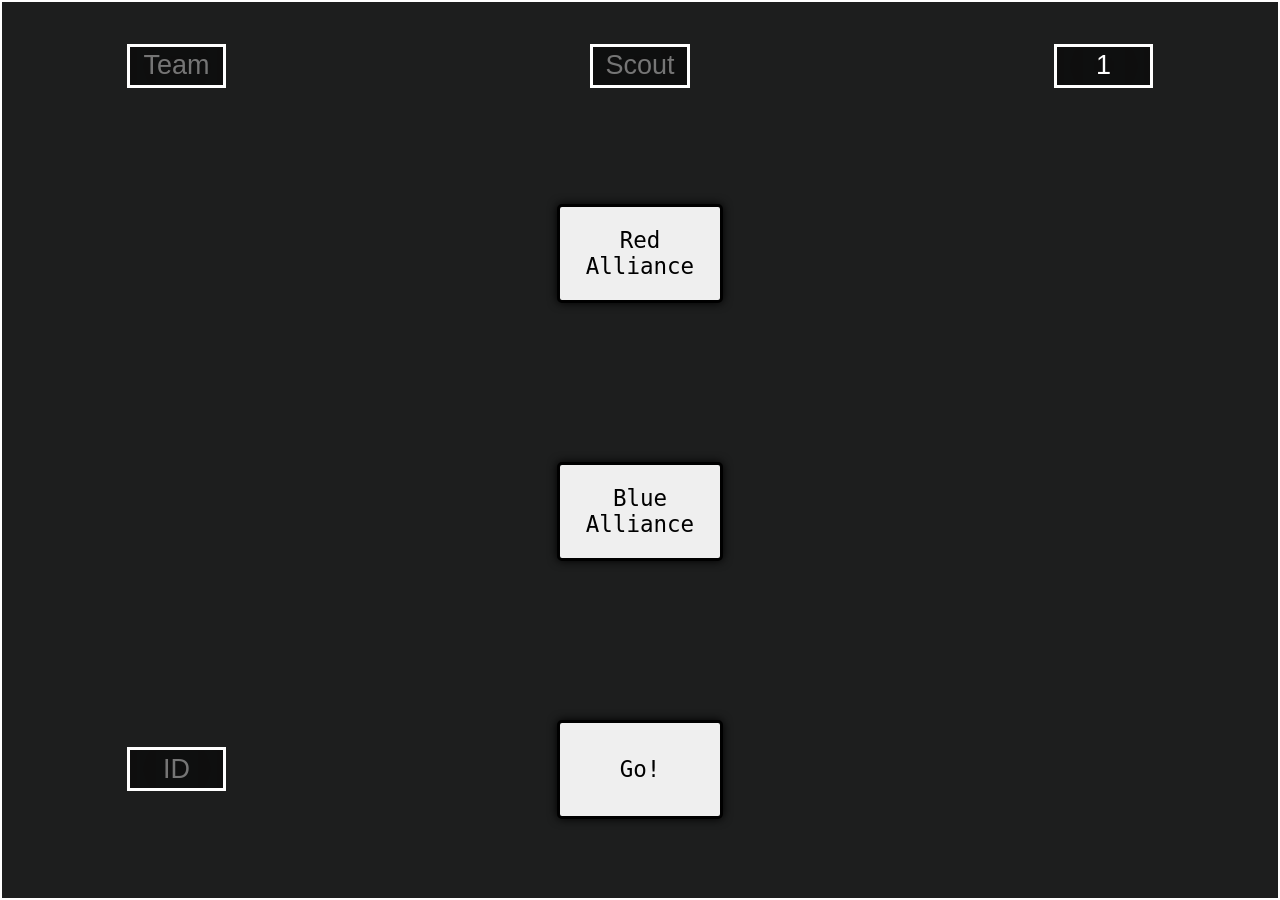
==== commit e327dd8e: "Started Purging App.js" ====
--- a/index.html
+++ b/index.html
@@ -9,7 +9,7 @@
     <link rel="stylesheet" type="text/css" href="index.css">
 </head>
 
-<body onload="pullIPadID();setTeampull(matchNum.value);loadTransition(5, 0);alliancePick('No Alliance')" id="body"
+<body onload="pullIPadID();setTeampull(matchNum.value);alliancePick('No Alliance')" id="body"
     style="overflow: scroll;">
     <table class="table" id="indexTable">
 
--- a/styleSheet.css
+++ b/styleSheet.css
@@ -1,3 +1,4 @@
+/*Global Styles*/
 table {
     height: 100vh;
     width: 100vw;
@@ -30,6 +31,7 @@
     font-size: 2.5vh;
     text-overflow: clip;
   }
+  
   textarea {
     resize: none;
     background-color: rgba(0, 0, 0, 0.2);
@@ -40,12 +42,11 @@
     text-align: left;
     font-size: 1.5vh;
   }
-  table, tr, th, td {
-    border: 2px solid black;
-  }
-  /* Size Styleing */
-  .top {
-    height: 10vh;
+  /*Everything Else*/
+  .header {
+    color: white;
+    font-size: 15vh;
+    text-shadow: 0px 0px 50px black;
   }
   .footer {
     height: 20vh;
@@ -53,76 +54,12 @@
   .topSideBox {
     width: 20vw;
   }
-  .midButton {
-    width:20vw;
-  }
-  .tallButton {
-    height: 45vh;
-  }
-  .halfHeightButton {
-    margin-top: 2vh;
-    height: 15vh;
-    width: 13vw;  
-  }
-  .undo, .terminal, .terminalEndgame {
-    width: 14vw; 
-    display: block; 
-    box-sizing: border-box;
-    margin: auto;
-  }
-  .coments {
+  .comments {
     height: 12vh;
     width: 30vw;
     font-size:2vh;
     background-color: rgba(0, 0, 0, 0.5);
   }
-  .terminalEndgame {
-    height: 45vh;
-    font-size:2vh;
-  }
-  .headerImg {
-    height: 100%;
-    padding: 0px;;
-    margin: 0px;
-  }
-  .headerIndex {
-    height: 15vw;
-    width: 100vw;
-  }
-  .headerSpacerIndex {
-    width: 30vw;
-  }
-  .infoBox {
-    height: 4vh;
-    width: 5vw;
-  }
-  .inputBox {
-    height: 4vh;
-    width: 7vw;
-  }
-  .inputRow {
-    height: 15vh;
-  }
-  .buttonRow {
-    height: 17.5vh;
-  } 
-  .bottomRow {
-    padding-right:50vw;
-  }
-  .qrHolder {
-    height: 60vh;
-    width: 60vw;
-  }
-  .oneThrid {
-    width: 33.3vw;
-  }
-  .qrIndexHolder {
-    height: auto;
-  }
-  .indexBottom {
-    height: 15vh;
-  }
-  /* Everything Else */
   .undo {
     height: 10vh;
     padding: 0;
@@ -135,8 +72,9 @@
     font-size: 3vh;
     background: #cc0000;
   }
-  
-  .infoBox, .inputBox {
+  .infoBox {
+    height: 4vh;
+    width: 5vw;
     background-color: rgba(0, 0, 0, 0.5);
     -webkit-backdrop-filter: blur(50px);
     backdrop-filter: blur(50px);
@@ -145,48 +83,22 @@
     text-align: center;
     font-size: 3vh;
   }
-  .infoBox {
+  .inputBox {
+    height: 4vh;
+    width: 7vw;
     background-color: rgba(0, 0, 0, 0.5);
-  }
-  .header {
+    -webkit-backdrop-filter: blur(50px);
+    backdrop-filter: blur(50px);
+    border: 3px solid white;
     color: white;
-    font-size: 15vh;
-    text-shadow: 0px 0px 50px black;
-  }
-  .allianceOfTheRedColour {
-    background-color: rgb(107, 1, 1);
-    border: 2px solid white;
-    color: white;
-  }
-  .allianceOfTheBlueColour {
-    background-color: rgb(0, 62, 143);
-    border: 2px solid white;
-    color: white;
-  }
-  .goButton {
-    background-color: rgb(22, 151, 22);
-    border: 2px solid white;
-    color: white;
+    text-align: center;
+    font-size: 3vh;
   }
   .backForth {
     text-align: center;
     font-size: 5vh;
     height: 11vh;
     width: 13vw;
-  }
-  .qrHolder {
-    margin: 0;
-    padding: 0;
-  }
-  .qrArea {
-    height: auto;
-    width: 0px;
-    margin: auto;
-    padding: 25px;
-    border-radius: 10px;
-    background-color: rgb(255, 255, 255);
-    -webkit-backdrop-filter: blur(10px);
-    backdrop-filter: blur(10px);
   }
 
   input::-webkit-outer-spin-button,
@@ -222,5 +134,4 @@
     margin: auto;
     text-align: center;
     align-items: center;
-}
-
+}
